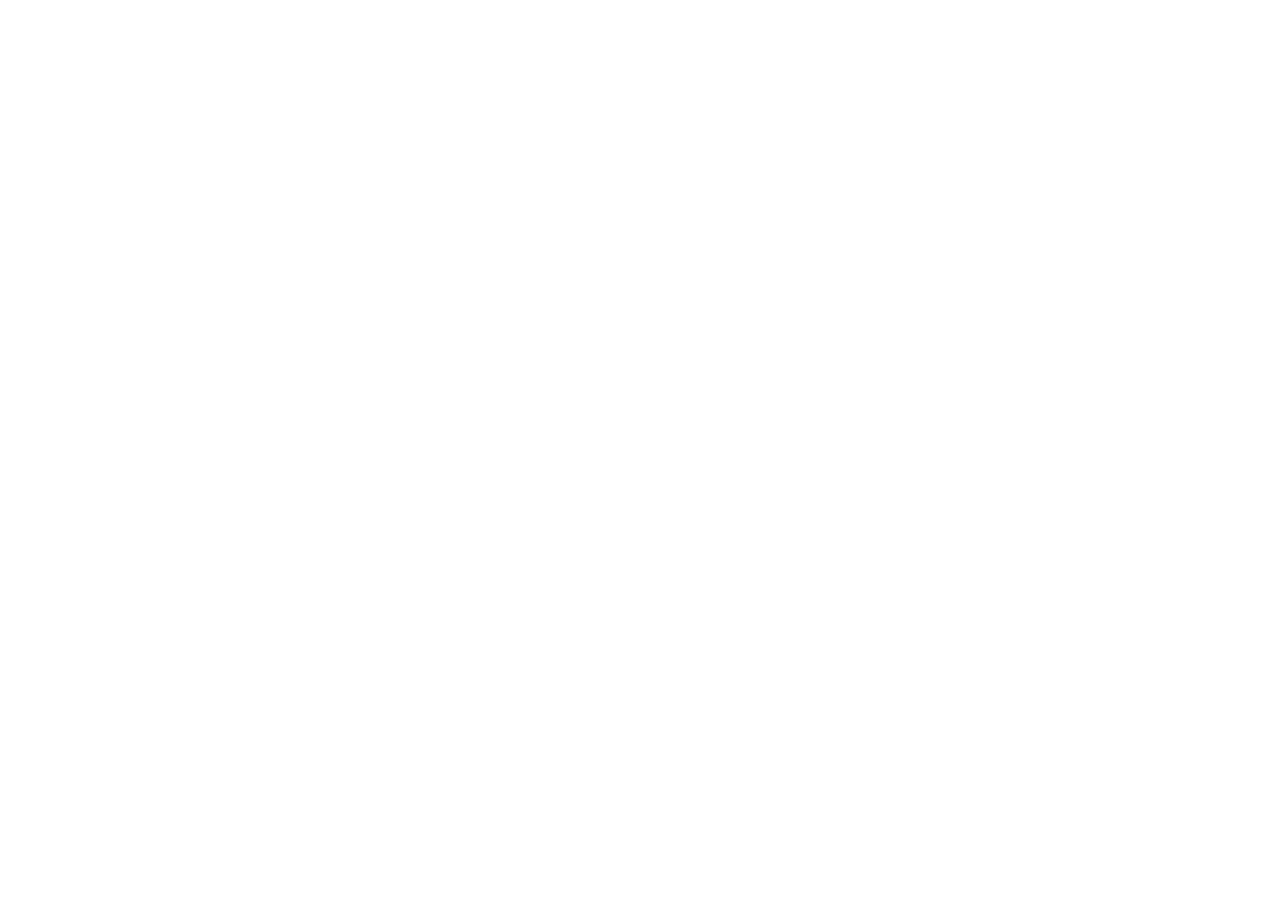
==== contacto.html @ bade95ee "Inicio" ====
<!DOCTYPE html>
<html lang="en">
<head>
    <meta charset="UTF-8">
    <meta name="viewport" content="width=device-width, initial-scale=1.0">
    <title>Contactenos</title>
</head>
<body>
    
</body>
</html>
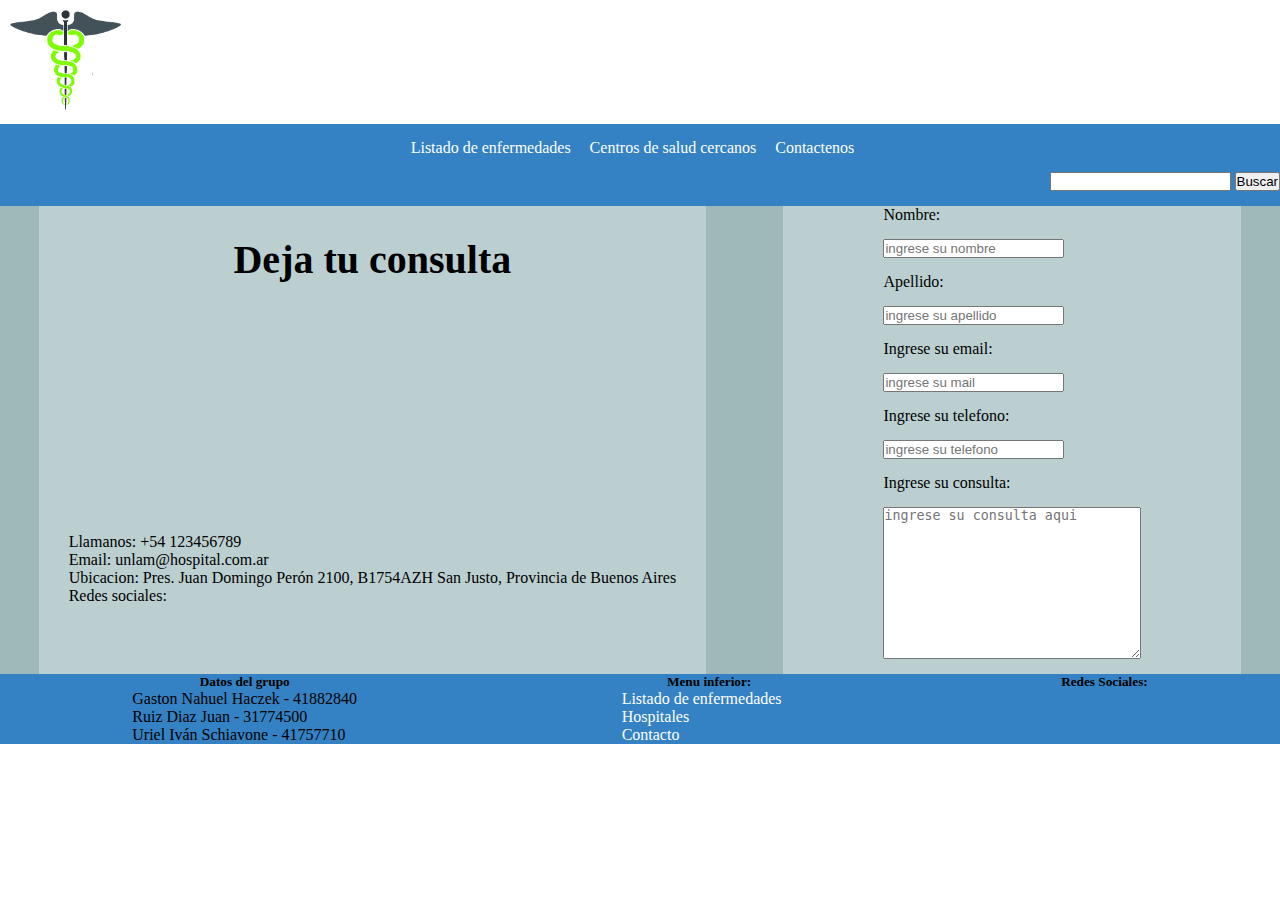
==== commit efa4636a: "primer commit contacto" ====
--- a/contacto.html
+++ b/contacto.html
@@ -3,9 +3,94 @@
 <head>
     <meta charset="UTF-8">
     <meta name="viewport" content="width=device-width, initial-scale=1.0">
-    <title>Contactenos</title>
+    <title>Contactanos</title>
+    <link rel="stylesheet" href="/css/estilos-contacto.css">
 </head>
 <body>
+    <header>
+     
+       
+        <img src="img/logo.png" alt="logo" class="logo">
+  
+       
+       
+    </header>
+    <main>
+       <section class="barra-menu">
+            <nav>
+            
+          
+            <a href="listado-de-enfermedades.html">Listado de enfermedades</a>
+            <a href="mapa.html">Centros de salud cercanos</a>
+            <a href="contacto.html">Contactenos</a>
+           
+            <article>
+                <form action="#" method="get">
+                    
+                    
+                    <datalist id="informacion">
+                        <option value="enfermedad1">
+                        <option value="enfermedad2">
+                        <option value="emfermedad3">
+                    </datalist>
+                    <label for="ciudad"></label>
+                    <input type="text" name="postal" list="informacion">
+
+                    <input type="submit" value="Buscar">
+                </form>
+            </article>
+        </nav>
+       </section>
+           
+           
+       <section class="contacto">
+           
+           <article class="columna-contacto1">
+               <H1>Deja tu consulta</H1>
+               <p>Llamanos: +54 123456789</p>
+               <p>Email: unlam@hospital.com.ar</p>
+               <p>Ubicacion: Pres. Juan Domingo Perón 2100, B1754AZH San Justo, Provincia de Buenos Aires </p>
+               <p>Redes sociales: </p>
+               
+           </article>
+           <article class="columna-contacto2">
+               <form action="#" method="post">
+                   <label for="nombre">Nombre:</label>
+                   <input type="text" name="nombre" placeholder="ingrese su nombre" required>
+                   <label for="apellido">Apellido:</label>
+                   <input type="text" name="apellido" placeholder="ingrese su apellido" required>
+                   <label for="email">Ingrese su email:</label>
+                   <input type="email" name="email" placeholder="ingrese su mail" required >
+                   <label for="tel">Ingrese su telefono:</label>
+                   <input type="tel" name="tel" placeholder="ingrese su telefono" pattern="[0-9]{8}">
+                   <label for="consulta">Ingrese su consulta:</label>
+                   <textarea name="consulta" id="" cols="30" rows="10" placeholder="ingrese su consulta aqui"></textarea>
+               </form>
+           </article>
+       </section>
+      
+
+    </main>
     
+    <footer >
+        
+        <article class="columna1"><h5>Datos del grupo</h5>
+        <p>Gaston Nahuel Haczek - 41882840</p>
+        <p>Ruiz Diaz Juan - 31774500</p>
+        <p>Uriel Iván Schiavone - 41757710</p>
+        </article>
+        <article class ="columna2"><h5>Menu inferior:</h5>
+            <a href="listado-de-enfermedades.html">Listado de enfermedades</a>
+            <a href="mapa.html">Hospitales</a>
+            <a href="contacto.html">Contacto</a>
+        </article>
+        <article class="columna3"><h5>Redes Sociales:</h5>
+
+        </article>
+
+    </footer>
 </body>
+
+<!---FUENTE DE IMAGENES --->
+<!---<a href='https://www.freepik.es/vectores/cubrir'>Vector de Cubrir creado por freepik - www.freepik.es</a>-->
 </html>--- a/css/estilos-contacto.css
+++ b/css/estilos-contacto.css
@@ -0,0 +1,107 @@
+*{
+    margin: 0;
+    padding: 0;
+}
+body{
+    width: 100%;
+    height: 100%;
+    margin: auto;
+    
+}
+header{
+    padding: 10px;
+    background-color:#fff;
+}
+header img{
+    height: 100px;
+}
+main{
+    height: 80%;
+    width: auto;
+   
+    background-color:white;
+    display: block;
+}
+.barra-menu{
+    background: #3482c4;
+    
+    
+}
+article form{
+    text-align: right;
+}
+
+nav{
+    text-align: center;
+    padding-top: 15px;
+    padding-bottom: 15px;
+}
+a{
+    
+    color:#fff;
+    font-weight: 300;
+    text-decoration: none;
+    margin-right:15px;
+}
+a:hover{
+    text-decoration: underline;
+}
+
+.contacto {
+    
+    background: #9fb8b9;
+    display: flex;
+    flex-direction: row;
+    justify-content: space-around;
+    
+   
+    
+}
+h1{
+    text-align: center;
+    font-size: 40px;
+    margin-bottom: 250px;
+}
+.columna-contacto1{
+   padding: 30px;
+    background: #bbcfd0;
+   
+}
+.columna-contacto2{
+    background: #bbcfd0;
+    padding: 0px 100px 0px 100px;
+}
+.columna-contacto2 input,label,textarea{
+    
+    display: block;
+    text-align: left;
+    margin-bottom: 15px;    
+}
+
+
+
+
+footer {
+    
+    background-color: #3482c4;
+    
+   
+    display:flex;
+    flex-direction:row;
+    align-content: center;
+    
+    justify-content: space-around;
+    
+    
+}
+h5{
+    
+    text-align: center;
+}
+.columna2 a{
+    display: flex;
+
+    
+}
+
+
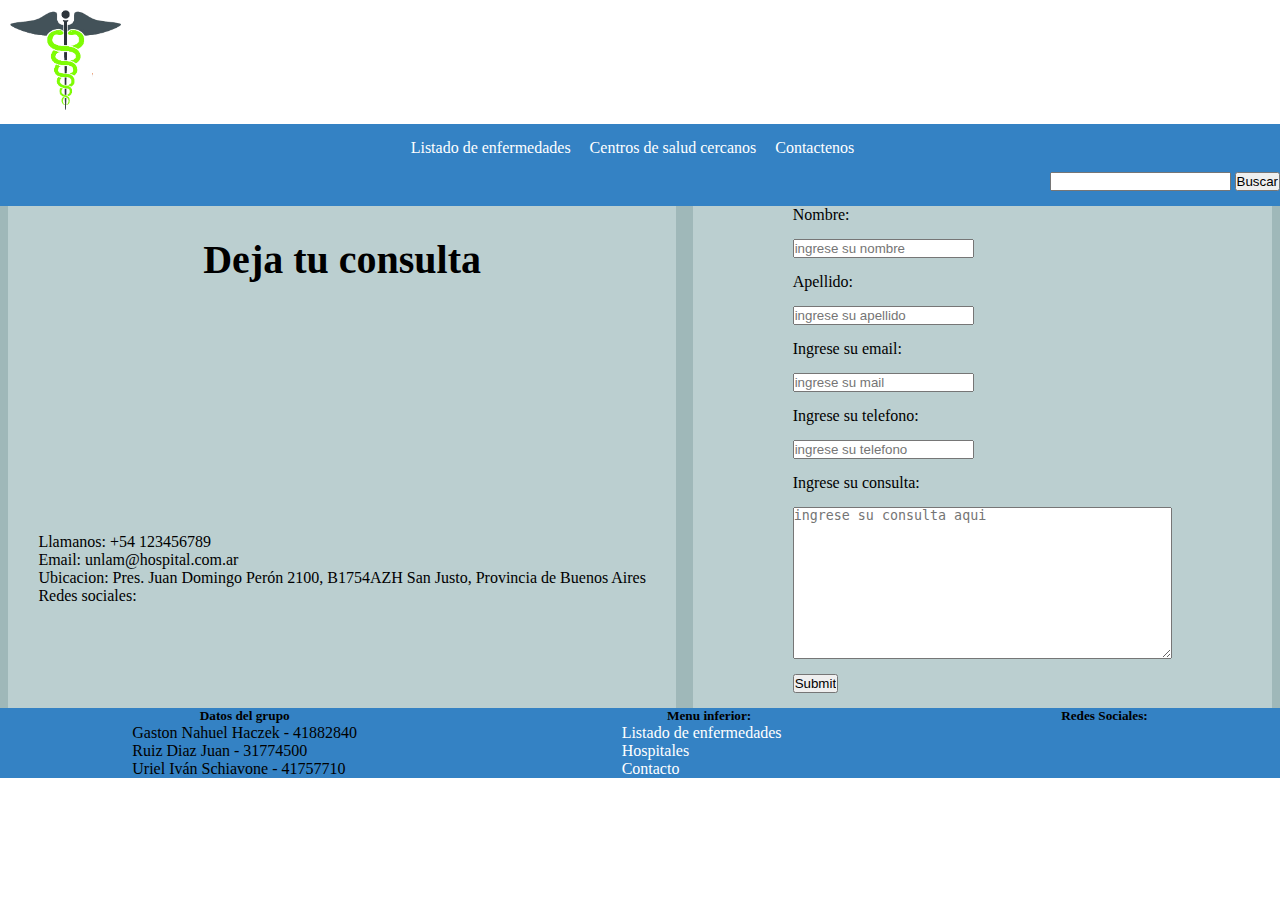
==== commit 69ccefba: "segundo comitt se agrego boton enviar" ====
--- a/contacto.html
+++ b/contacto.html
@@ -64,7 +64,8 @@
                    <label for="tel">Ingrese su telefono:</label>
                    <input type="tel" name="tel" placeholder="ingrese su telefono" pattern="[0-9]{8}">
                    <label for="consulta">Ingrese su consulta:</label>
-                   <textarea name="consulta" id="" cols="30" rows="10" placeholder="ingrese su consulta aqui"></textarea>
+                   <textarea name="consulta" id="" cols="45" rows="10" placeholder="ingrese su consulta aqui"></textarea>
+                   <input type="submit">
                </form>
            </article>
        </section>
@@ -75,9 +76,9 @@
     <footer >
         
         <article class="columna1"><h5>Datos del grupo</h5>
-        <p>Gaston Nahuel Haczek - 41882840</p>
-        <p>Ruiz Diaz Juan - 31774500</p>
-        <p>Uriel Iván Schiavone - 41757710</p>
+            <p>Gaston Nahuel Haczek - 41882840</p>
+            <p>Ruiz Diaz Juan - 31774500</p>
+            <p>Uriel Iván Schiavone - 41757710</p>
         </article>
         <article class ="columna2"><h5>Menu inferior:</h5>
             <a href="listado-de-enfermedades.html">Listado de enfermedades</a>
